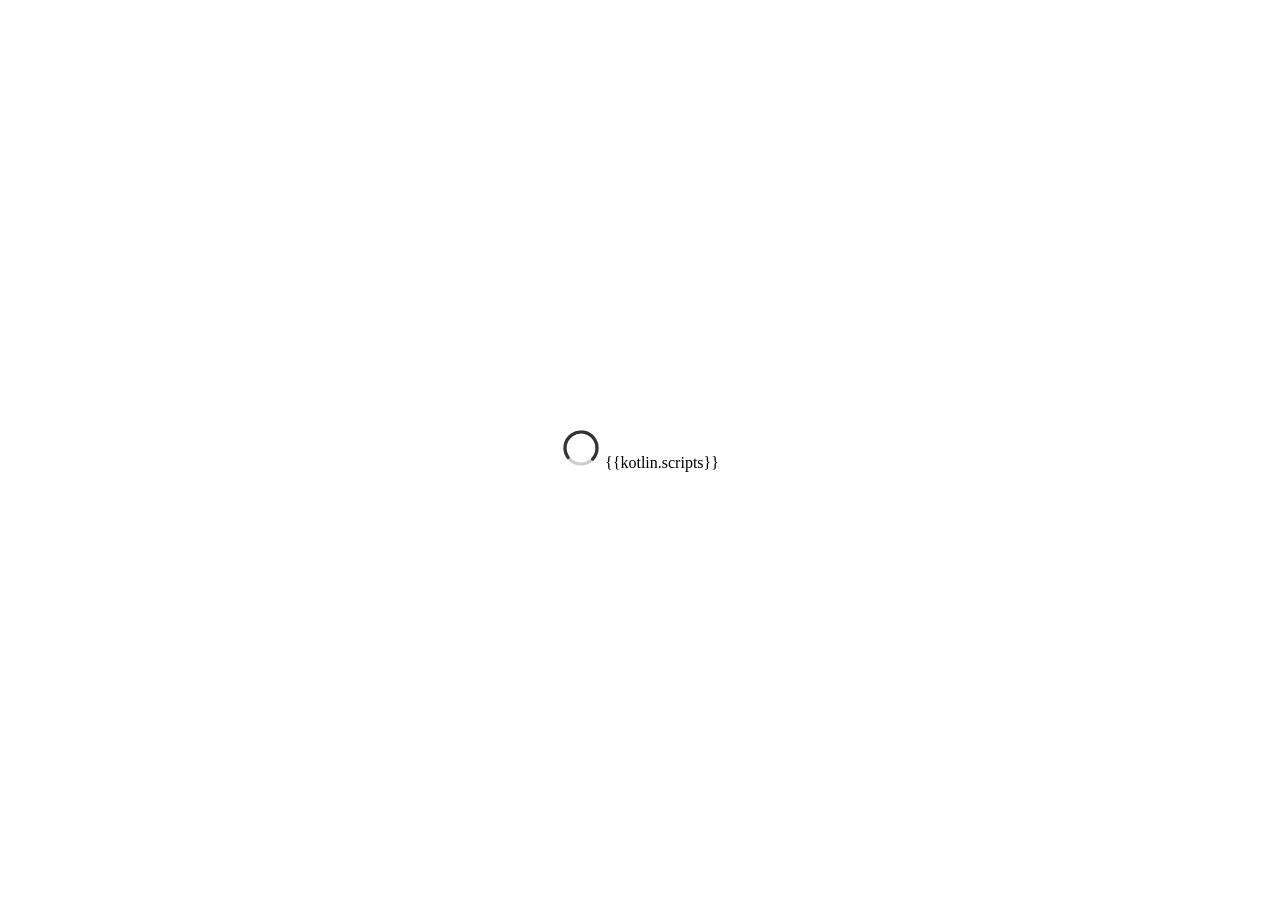
==== app/webApp/resources/index.html @ 02a714a0 "Inital commit" ====
<!DOCTYPE html>
<html lang="en">
<head>
    <meta charset="UTF-8">
    <meta name="viewport" content="width=device-width, initial-scale=1.0">
    <title>Portfolio</title>
    <link type="text/css" rel="stylesheet" href="styles.css">
</head>
<body style="text-align: center; align-content: center">
<svg xmlns="http://www.w3.org/2000/svg" width="40" height="40" viewBox="0 0 50 50" role="presentation">
    <circle cx="25" cy="25" r="20" stroke="#ccc" stroke-width="4" fill="none"/>
    <circle cx="25" cy="25" r="20" stroke="#333" stroke-width="4" fill="none" stroke-linecap="round"
            stroke-dasharray="90 125">
        <animateTransform attributeName="transform" type="rotate" from="0 25 25" to="360 25 25" dur="1s"
                          repeatCount="indefinite"/>
    </circle>
</svg>
{{kotlin.scripts}}
</body>
</html>
---- app/webApp/resources/styles.css ----
html, body {
    width: 100%;
    height: 100%;
    margin: 0;
    padding: 0;
    overflow: hidden;
}
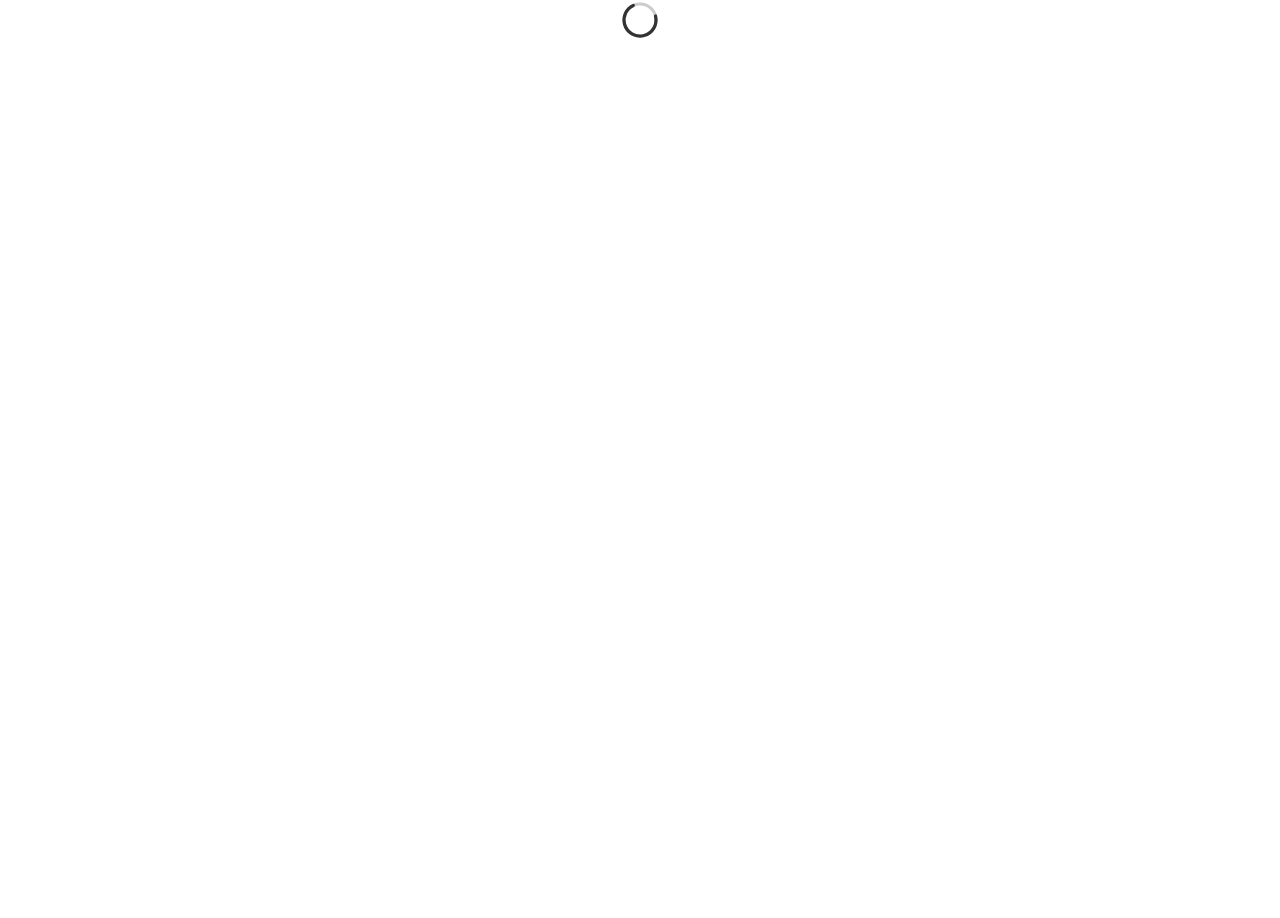
==== commit 2b7b2088: "feat: implement Phase 4 public Compose UI across Android, Desktop, and WasmJS - Add Material 3 Adapt" ====
--- a/app/webApp/resources/index.html
+++ b/app/webApp/resources/index.html
@@ -3,18 +3,20 @@
 <head>
     <meta charset="UTF-8">
     <meta name="viewport" content="width=device-width, initial-scale=1.0">
-    <title>Portfolio</title>
+    <title>CY · Engineering Portfolio</title>
     <link type="text/css" rel="stylesheet" href="styles.css">
 </head>
 <body style="text-align: center; align-content: center">
-<svg xmlns="http://www.w3.org/2000/svg" width="40" height="40" viewBox="0 0 50 50" role="presentation">
-    <circle cx="25" cy="25" r="20" stroke="#ccc" stroke-width="4" fill="none"/>
-    <circle cx="25" cy="25" r="20" stroke="#333" stroke-width="4" fill="none" stroke-linecap="round"
-            stroke-dasharray="90 125">
-        <animateTransform attributeName="transform" type="rotate" from="0 25 25" to="360 25 25" dur="1s"
-                          repeatCount="indefinite"/>
-    </circle>
-</svg>
+<div id="portfolio-root">
+    <svg xmlns="http://www.w3.org/2000/svg" width="40" height="40" viewBox="0 0 50 50" role="presentation">
+        <circle cx="25" cy="25" r="20" stroke="#ccc" stroke-width="4" fill="none"/>
+        <circle cx="25" cy="25" r="20" stroke="#333" stroke-width="4" fill="none" stroke-linecap="round"
+                stroke-dasharray="90 125">
+            <animateTransform attributeName="transform" type="rotate" from="0 25 25" to="360 25 25" dur="1s"
+                              repeatCount="indefinite"/>
+        </circle>
+    </svg>
+</div>
 {{kotlin.scripts}}
 </body>
 </html>
--- a/app/webApp/resources/styles.css
+++ b/app/webApp/resources/styles.css
@@ -1,4 +1,4 @@
-html, body {
+html, body, #portfolio-root {
     width: 100%;
     height: 100%;
     margin: 0;
